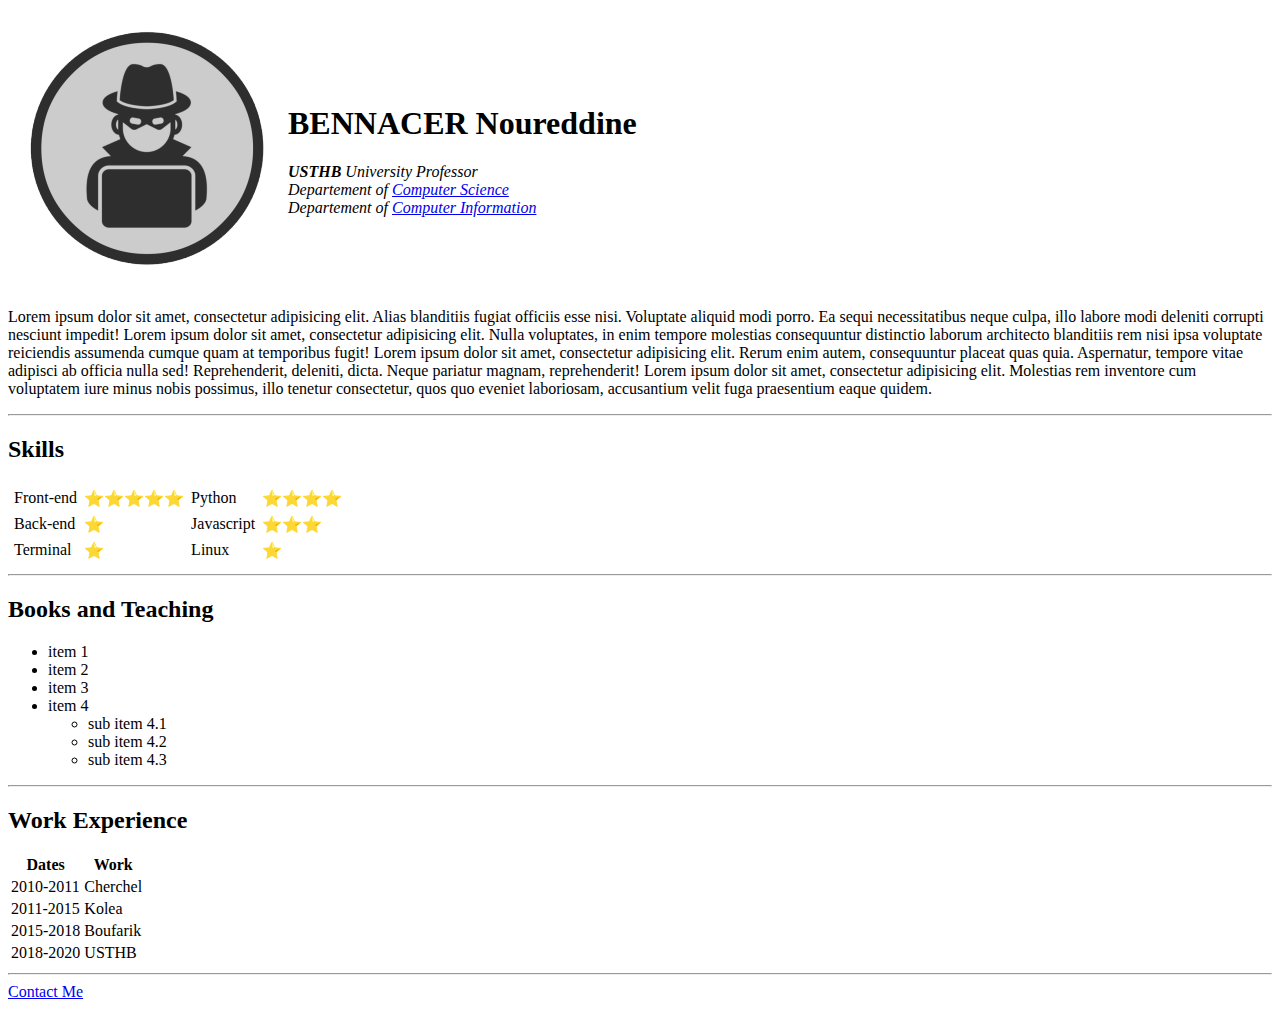
==== index.html @ 946d7d35 "first commit" ====
<!DOCTYPE html>
<html lang="en">
<head>
	<meta charset="UTF-8">
	<title>My Home Page</title>
</head>
<body>

	<table cellspacing="20">
		<tr>
			<td>
				<img src="images/hacker.png" alt="It's Me">
			</td>
			<td>
				<h1>BENNACER Noureddine</h1>
				<em><strong>USTHB </strong>University Professor</em><br>
				<em>Departement of <a href="#"> Computer Science</a></em><br>
				<em>Departement of <a href="#"> Computer Information</a></em>
			</td>
		</tr>
	</table>
	
	<p>Lorem ipsum dolor sit amet, consectetur adipisicing elit. Alias blanditiis fugiat officiis esse nisi. Voluptate aliquid modi porro. Ea sequi necessitatibus neque culpa, illo labore modi deleniti corrupti nesciunt impedit! Lorem ipsum dolor sit amet, consectetur adipisicing elit. Nulla voluptates, in enim tempore molestias consequuntur distinctio laborum architecto blanditiis rem nisi ipsa voluptate reiciendis assumenda cumque quam at temporibus fugit! Lorem ipsum dolor sit amet, consectetur adipisicing elit. Rerum enim autem, consequuntur placeat quas quia. Aspernatur, tempore vitae adipisci ab officia nulla sed! Reprehenderit, deleniti, dicta. Neque pariatur magnam, reprehenderit! Lorem ipsum dolor sit amet, consectetur adipisicing elit. Molestias rem inventore cum voluptatem iure minus nobis possimus, illo tenetur consectetur, quos quo eveniet laboriosam, accusantium velit fuga praesentium eaque quidem.</p>


	<hr>
	
	<h2>Skills</h2>
	<table cellspacing="5">
		<tr>
			<td>Front-end</td>
			<td>⭐⭐⭐⭐⭐</td>
			<td>Python</td>
			<td>⭐⭐⭐⭐</td>
		</tr>
		<tr>
			<td>Back-end</td>
			<td>⭐</td>
			<td>Javascript</td>
			<td>⭐⭐⭐</td>
		</tr>
		<tr>
			<td>Terminal</td>
			<td>⭐</td>
			<td>Linux</td>
			<td>⭐</td>
		</tr>
	</table>

	<hr>
	<h2>Books and Teaching</h2>
	<ul>
		<li>item 1</li>
		<li>item 2</li>
		<li>item 3</li>
		<li>item 4
			<ul>
				<li>sub item 4.1</li>
				<li>sub item 4.2</li>
				<li>sub item 4.3</li>
			</ul>
			
		</li>
	</ul>
	<hr>

	<h2>Work Experience</h2>
	<table>

		<thead>
			<tr>
				<th>Dates</th>
				<th>Work</th>
			</tr>
		</thead>

		<tbody>
			<tr>
				<td>2010-2011</td>
				<td>Cherchel</td>
			</tr>

			<tr>
				<td>2011-2015</td>
				<td>Kolea</td>
			</tr>

			<tr>
				<td>2015-2018</td>
				<td>Boufarik</td>
			</tr>

			<tr>
				<td>2018-2020</td>
				<td>USTHB</td>
			</tr>
		</tbody>

		<tfoot>
			
		</tfoot>

	</table>

	<hr>
	<a href="contact-me.html">Contact Me</a>

</body>
</html>
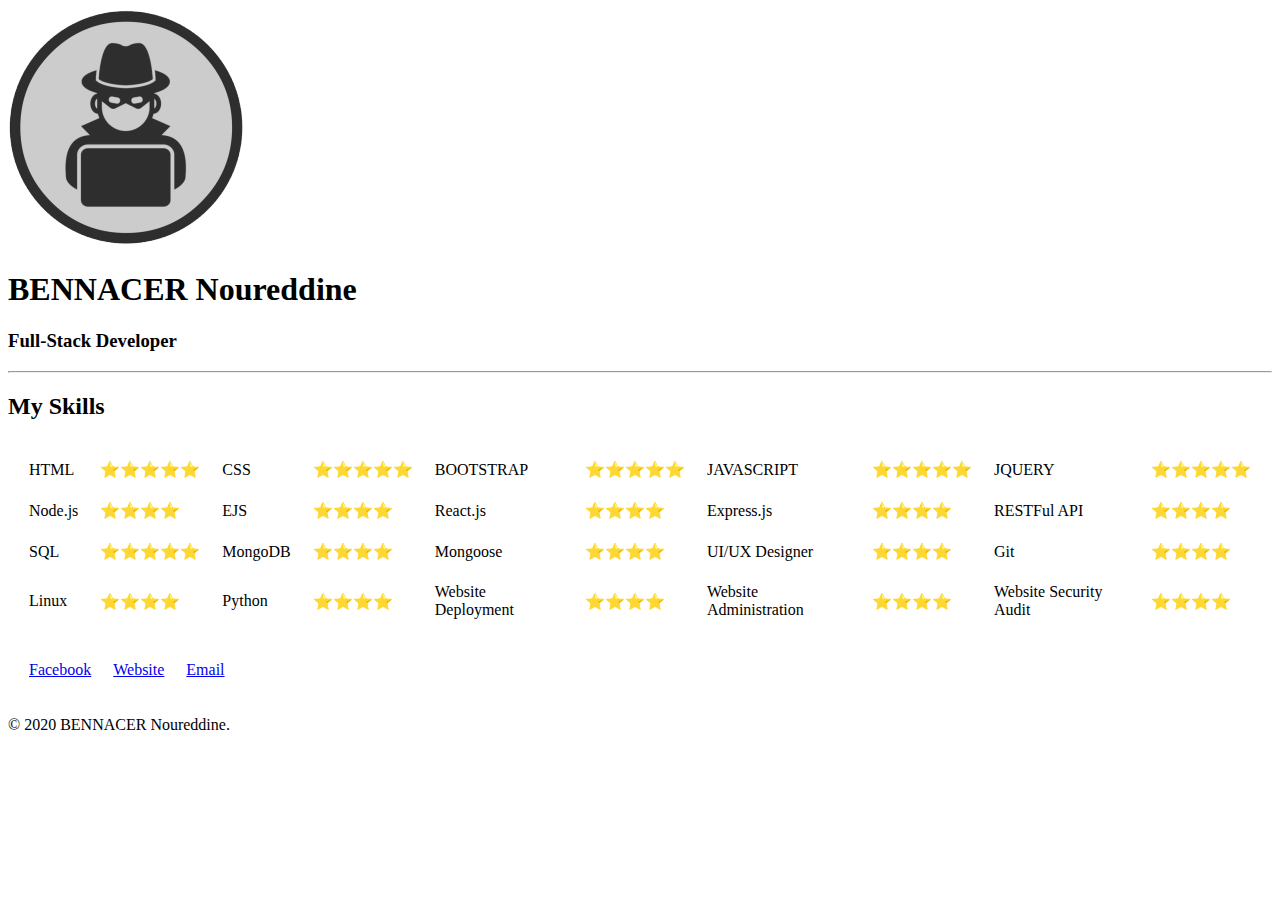
==== commit 87f14a03: "Update index.html" ====
--- a/index.html
+++ b/index.html
@@ -3,107 +3,91 @@
 <head>
 	<meta charset="UTF-8">
 	<title>My Home Page</title>
-</head>
+	<link rel="stylesheet" href="css/styles.css">
+	<link rel="icon" href="images/favicon.ico">
+	<link href="https://fonts.googleapis.com/css2?family=Kaushan+Script&display=swap" rel="stylesheet"> 
+</head>	
 <body>
+	<div class="top-container">
+			<img src="images/hacker.png" alt="It's Me">
+			<h1>BENNACER Noureddine</h1>
+			<h3>Full-Stack Developer</h3>
+		</div>
 
-	<table cellspacing="20">
-		<tr>
-			<td>
-				<img src="images/hacker.png" alt="It's Me">
-			</td>
-			<td>
-				<h1>BENNACER Noureddine</h1>
-				<em><strong>USTHB </strong>University Professor</em><br>
-				<em>Departement of <a href="#"> Computer Science</a></em><br>
-				<em>Departement of <a href="#"> Computer Information</a></em>
-			</td>
-		</tr>
-	</table>
-	
-	<p>Lorem ipsum dolor sit amet, consectetur adipisicing elit. Alias blanditiis fugiat officiis esse nisi. Voluptate aliquid modi porro. Ea sequi necessitatibus neque culpa, illo labore modi deleniti corrupti nesciunt impedit! Lorem ipsum dolor sit amet, consectetur adipisicing elit. Nulla voluptates, in enim tempore molestias consequuntur distinctio laborum architecto blanditiis rem nisi ipsa voluptate reiciendis assumenda cumque quam at temporibus fugit! Lorem ipsum dolor sit amet, consectetur adipisicing elit. Rerum enim autem, consequuntur placeat quas quia. Aspernatur, tempore vitae adipisci ab officia nulla sed! Reprehenderit, deleniti, dicta. Neque pariatur magnam, reprehenderit! Lorem ipsum dolor sit amet, consectetur adipisicing elit. Molestias rem inventore cum voluptatem iure minus nobis possimus, illo tenetur consectetur, quos quo eveniet laboriosam, accusantium velit fuga praesentium eaque quidem.</p>
+	</div>
+
+	<hr>
+
+	<div class="middle-container">
+
+	    <h2>My Skills</h2>
+
+	    <div class="skill-row">
+	      <!-- <img class="skill-image" src="images/skills.jpg" alt="skills"> -->
+	      	<table class="skill-table" cellspacing="20px" align="center">
+	      		<tr>
+	      			<td>HTML</td>
+	      			<td>⭐⭐⭐⭐⭐</td>
+	      			<td>CSS</td>
+	      			<td>⭐⭐⭐⭐⭐</td>
+	      			<td>BOOTSTRAP</td>
+	      			<td>⭐⭐⭐⭐⭐</td>
+	      			<td>JAVASCRIPT</td>
+	      			<td>⭐⭐⭐⭐⭐</td>
+	      			<td>JQUERY</td>
+	      			<td>⭐⭐⭐⭐⭐</td>
+	      		</tr>
+	      		<tr>
+	      			<td>Node.js</td>
+					<td>⭐⭐⭐⭐</td>
+					<td>EJS</td>
+					<td>⭐⭐⭐⭐</td>
+					<td>React.js</td>
+					<td>⭐⭐⭐⭐</td>
+					<td>Express.js</td>
+					<td>⭐⭐⭐⭐</td>
+					<td>RESTFul API</td>
+					<td>⭐⭐⭐⭐</td>
+	      		</tr>
+	      		<tr>
+	      			<td>SQL</td>
+					<td>⭐⭐⭐⭐⭐</td>
+					<td>MongoDB</td>
+					<td>⭐⭐⭐⭐</td>
+					<td>Mongoose</td>
+					<td>⭐⭐⭐⭐</td>
+					<td>UI/UX Designer</td>
+					<td>⭐⭐⭐⭐</td>
+					<td>Git</td>
+					<td>⭐⭐⭐⭐</td>
+	      		</tr>
+	      		<tr>
+	      			<td>Linux</td>
+					<td>⭐⭐⭐⭐</td>
+	      			<td>Python</td>
+					<td>⭐⭐⭐⭐</td>
+	      			<td>Website Deployment</td>
+					<td>⭐⭐⭐⭐</td>
+					<td>Website Administration</td>
+					<td>⭐⭐⭐⭐</td>
+					<td>Website Security Audit</td>
+					<td>⭐⭐⭐⭐</td>
+	      		</tr>
+	      	</table>
+	      </div>
+	    </div>
 
 
-	<hr>
-	
-	<h2>Skills</h2>
-	<table cellspacing="5">
-		<tr>
-			<td>Front-end</td>
-			<td>⭐⭐⭐⭐⭐</td>
-			<td>Python</td>
-			<td>⭐⭐⭐⭐</td>
-		</tr>
-		<tr>
-			<td>Back-end</td>
-			<td>⭐</td>
-			<td>Javascript</td>
-			<td>⭐⭐⭐</td>
-		</tr>
-		<tr>
-			<td>Terminal</td>
-			<td>⭐</td>
-			<td>Linux</td>
-			<td>⭐</td>
-		</tr>
-	</table>
-
-	<hr>
-	<h2>Books and Teaching</h2>
-	<ul>
-		<li>item 1</li>
-		<li>item 2</li>
-		<li>item 3</li>
-		<li>item 4
-			<ul>
-				<li>sub item 4.1</li>
-				<li>sub item 4.2</li>
-				<li>sub item 4.3</li>
-			</ul>
-			
-		</li>
-	</ul>
-	<hr>
-
-	<h2>Work Experience</h2>
-	<table>
-
-		<thead>
+	<div class="bottom-container">
+		<table class="skill-table" cellspacing="20px">
 			<tr>
-				<th>Dates</th>
-				<th>Work</th>
+				<td><a class="footer-link" href="https://www.facebook.com/NoriiBENNACER">Facebook</a></td>
+				<td><a class="footer-link" href="https://dz43developer.github.io/website/">Website</a></td>
+				<td><a class="footer-link" href="mailto:dz43developer@gmail.com">Email</a></td>
 			</tr>
-		</thead>
-
-		<tbody>
-			<tr>
-				<td>2010-2011</td>
-				<td>Cherchel</td>
-			</tr>
-
-			<tr>
-				<td>2011-2015</td>
-				<td>Kolea</td>
-			</tr>
-
-			<tr>
-				<td>2015-2018</td>
-				<td>Boufarik</td>
-			</tr>
-
-			<tr>
-				<td>2018-2020</td>
-				<td>USTHB</td>
-			</tr>
-		</tbody>
-
-		<tfoot>
-			
-		</tfoot>
-
-	</table>
-
-	<hr>
-	<a href="contact-me.html">Contact Me</a>
+		</table>
+	  <p class="copyright">© 2020 BENNACER Noureddine.</p>
+	</div>
 
 </body>
-</html>+</html>
